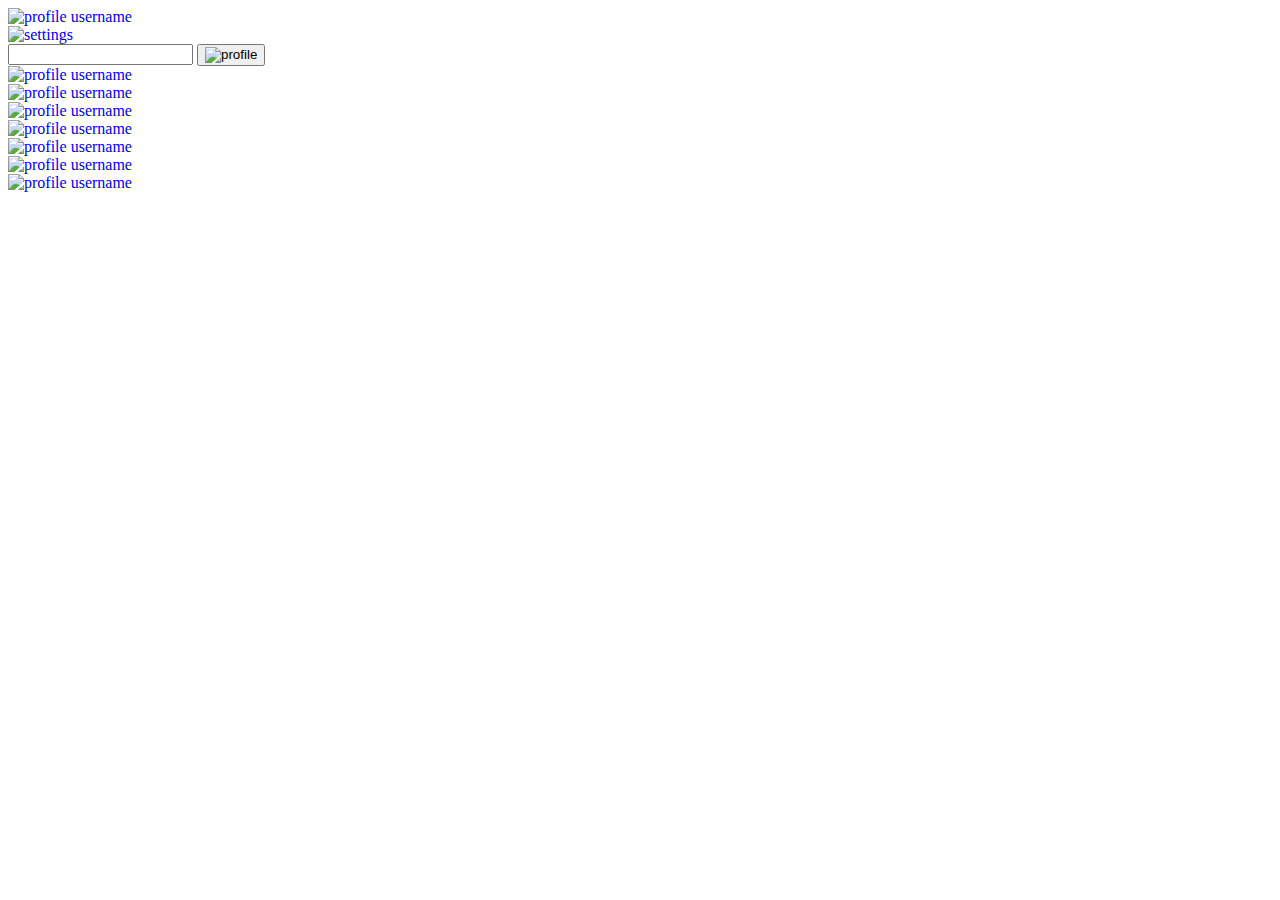
==== src/main/resources/templates/index.html @ 1b9a4fc9 "change index.html" ====
<!DOCTYPE html>
<html lang="en">

<head>
    <meta charset="UTF-8">
    <meta name="viewport" content="width=device-width, initial-scale=1.0">
    <title>Messenger</title>
    <link rel="stylesheet" href="static/styles/style.css">
    <style>
        a {
            text-decoration: none;
        }
    </style>
</head>

<body>
    <div class="side-bar">
        <div class="upper">
            <a href="#">
                <div class="profile-container">
                    <img class="icon" src="static/images/user_avatar_.webp" alt="profile">
                    <span>username</span>
                </div>
            </a>
            <a href="#">
                <img class="icon" src="static/images/settings.webp" alt="settings">
            </a>
        </div>

        <div class="find-user-container">
            <form action="#" method="get"></form>
            <label for="find"></label>
            <input type="text" id="find">
            <button>
                <img style="height: 30px;" src="static/images/find-user.png" alt="profile">
            </button>
        </div>
        <div class="chat-list">
            <a href="#">
                <div class="profile-container chat-profile-container">
                    <img class="icon" src="static/images/user_avatar_.webp" alt="profile">
                    <span>username</span>
                </div>
            </a>
            <a href="#">
                <div class="profile-container chat-profile-container">
                    <img class="icon" src="static/images/user_avatar_.webp" alt="profile">
                    <span>username</span>
                </div>
            </a>
            <a href="#">
                <div class="profile-container chat-profile-container">
                    <img class="icon" src="static/images/user_avatar_.webp" alt="profile">
                    <span>username</span>
                </div>
            </a>
            <a href="#">
                <div class="profile-container chat-profile-container">
                    <img class="icon" src="static/images/user_avatar_.webp" alt="profile">
                    <span>username</span>
                </div>
            </a>
            <a href="#">
                <div class="profile-container chat-profile-container">
                    <img class="icon" src="static/images/user_avatar_.webp" alt="profile">
                    <span>username</span>
                </div>
            </a>
            <a href="#">
                <div class="profile-container chat-profile-container">
                    <img class="icon" src="static/images/user_avatar_.webp" alt="profile">
                    <span>username</span>
                </div>
            </a>
            <a href="#">
                <div class="profile-container chat-profile-container">
                    <img class="icon" src="static/images/user_avatar_.webp" alt="profile">
                    <span>username</span>
                </div>
            </a>
        </div>
    </div>
    <div class="chat"></div>
</body>

</html>
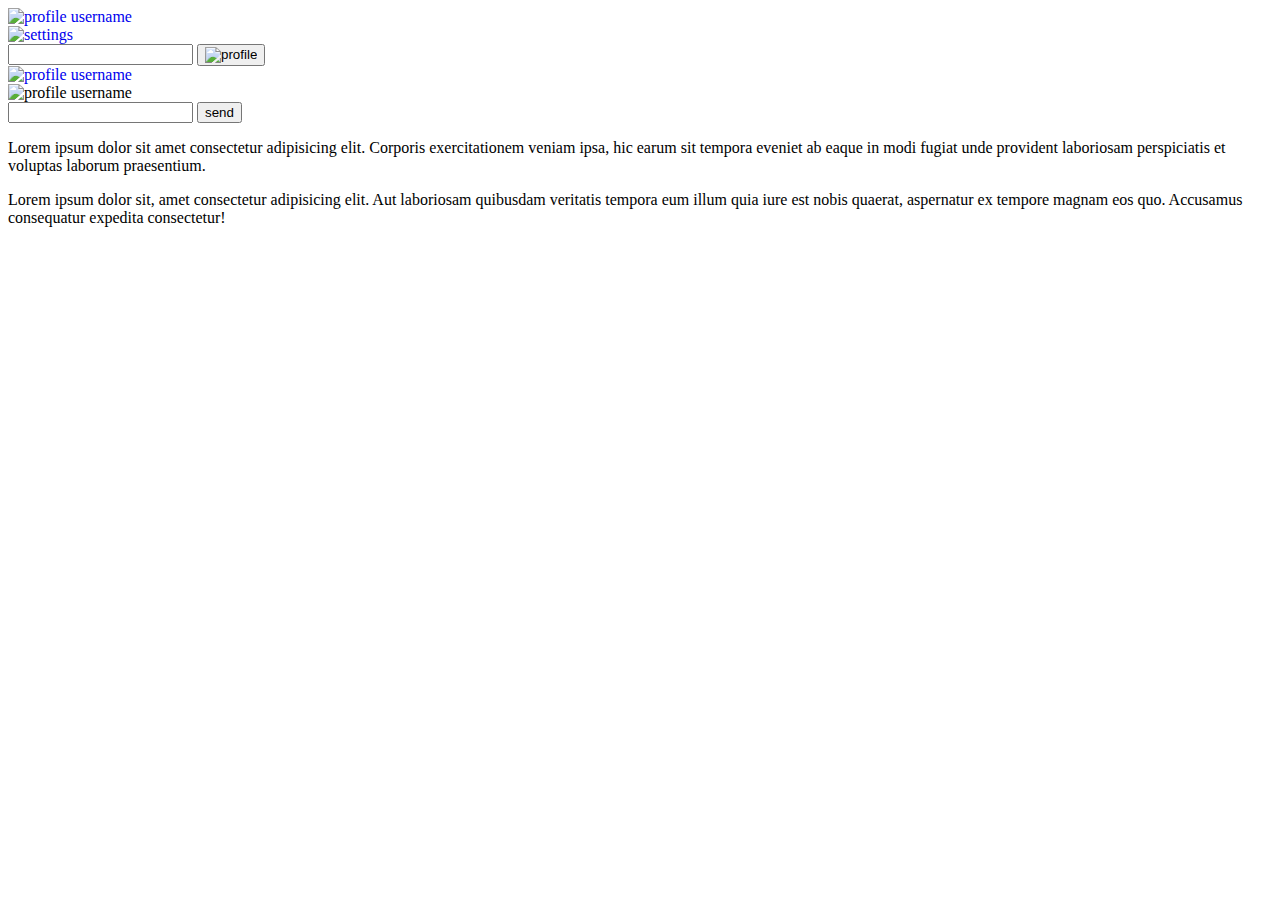
==== commit c9943aa0: "add basic authentication" ====
--- a/src/main/resources/templates/index.html
+++ b/src/main/resources/templates/index.html
@@ -1,11 +1,11 @@
 <!DOCTYPE html>
-<html lang="en">
+<html xmlns:th="http://www.thymeleaf.org" lang="en">
 
 <head>
     <meta charset="UTF-8">
     <meta name="viewport" content="width=device-width, initial-scale=1.0">
     <title>Messenger</title>
-    <link rel="stylesheet" href="static/styles/style.css">
+    <link rel="stylesheet" href="styles/style.css" >
     <style>
         a {
             text-decoration: none;
@@ -18,69 +18,58 @@
         <div class="upper">
             <a href="#">
                 <div class="profile-container">
-                    <img class="icon" src="static/images/user_avatar_.webp" alt="profile">
+                    <img class="icon" src="/images/user_avatar_.webp" alt="profile">
                     <span>username</span>
                 </div>
             </a>
             <a href="#">
-                <img class="icon" src="static/images/settings.webp" alt="settings">
+                <img class="icon" src="/images/settings.webp" alt="settings">
             </a>
         </div>
-
         <div class="find-user-container">
             <form action="#" method="get"></form>
             <label for="find"></label>
             <input type="text" id="find">
             <button>
-                <img style="height: 30px;" src="static/images/find-user.png" alt="profile">
+                <img style="height: 30px;" src="/images/find-user.png" alt="profile">
             </button>
         </div>
-        <div class="chat-list">
+        <div class="chat-list" th:each="user : ${users}">
             <a href="#">
                 <div class="profile-container chat-profile-container">
-                    <img class="icon" src="static/images/user_avatar_.webp" alt="profile">
-                    <span>username</span>
-                </div>
-            </a>
-            <a href="#">
-                <div class="profile-container chat-profile-container">
-                    <img class="icon" src="static/images/user_avatar_.webp" alt="profile">
-                    <span>username</span>
-                </div>
-            </a>
-            <a href="#">
-                <div class="profile-container chat-profile-container">
-                    <img class="icon" src="static/images/user_avatar_.webp" alt="profile">
-                    <span>username</span>
-                </div>
-            </a>
-            <a href="#">
-                <div class="profile-container chat-profile-container">
-                    <img class="icon" src="static/images/user_avatar_.webp" alt="profile">
-                    <span>username</span>
-                </div>
-            </a>
-            <a href="#">
-                <div class="profile-container chat-profile-container">
-                    <img class="icon" src="static/images/user_avatar_.webp" alt="profile">
-                    <span>username</span>
-                </div>
-            </a>
-            <a href="#">
-                <div class="profile-container chat-profile-container">
-                    <img class="icon" src="static/images/user_avatar_.webp" alt="profile">
-                    <span>username</span>
-                </div>
-            </a>
-            <a href="#">
-                <div class="profile-container chat-profile-container">
-                    <img class="icon" src="static/images/user_avatar_.webp" alt="profile">
-                    <span>username</span>
+                    <img class="icon" src="/images/user_avatar_.webp" alt="profile">
+                    <span th:text="${user.username}">username</span>
                 </div>
             </a>
         </div>
     </div>
-    <div class="chat"></div>
+    <div class="chat">
+        <div class="upper">
+            <div class="profile-container">
+                <img class="icon" src="/images/user_avatar_.webp" alt="profile">
+                <span>username</span>
+            </div>
+        </div>
+        <div class="chat-window">
+            <div class="text-input-conteiner">
+                <form action="">
+                    <input type="text">
+                    <button>send</button>
+                </form>
+            </div>
+            <div class="messege-right">
+                <p>Lorem ipsum dolor sit amet consectetur adipisicing elit. Corporis exercitationem veniam ipsa, hic
+                    earum sit tempora eveniet ab eaque in modi fugiat unde provident laboriosam perspiciatis et voluptas
+                    laborum praesentium.</p>
+            </div>
+            <div class="messege-left">
+                <p>Lorem ipsum dolor sit, amet consectetur adipisicing elit. Aut laboriosam quibusdam veritatis tempora
+                    eum illum quia iure est nobis quaerat, aspernatur ex tempore magnam eos quo. Accusamus consequatur
+                    expedita consectetur!</p>
+            </div>
+        </div>
+
+    </div>
 </body>
 
 </html>